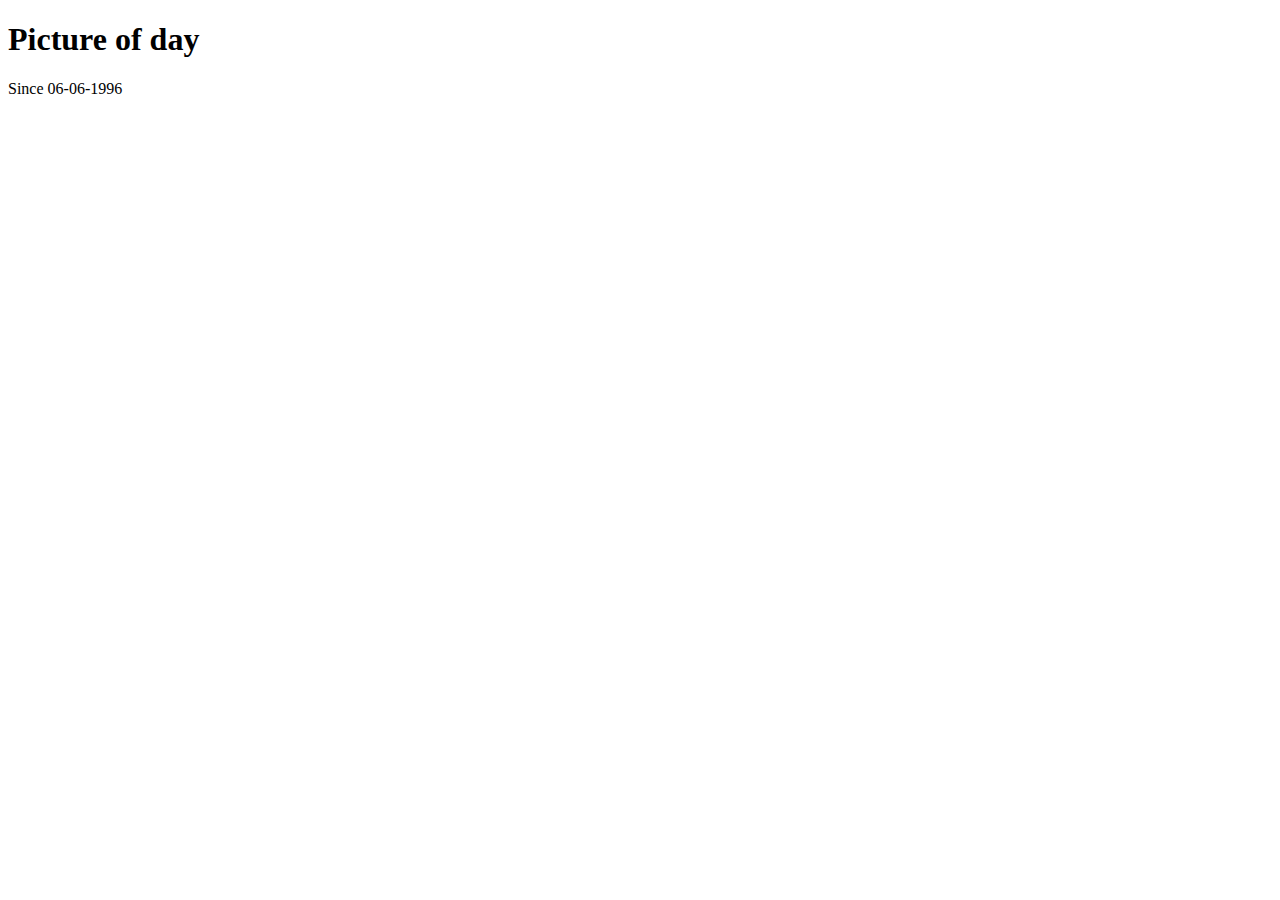
==== index.html @ fa125f51 "Alterações de css" ====
<!DOCTYPE html>
<html lang="pt-BR">
<head>
    <meta charset="UTF-8">
    <meta http-equiv="X-UA-Compatible" content="IE=edge">
    <meta name="viewport" content="width=device-width, initial-scale=1.0">
    <title>|| APOD ||</title>
    <script src="https://ajax.googleapis.com/ajax/libs/jquery/3.5.1/jquery.min.js"></script>
    <script src="apod.js"></script>
    
</head>
<body>
<!--Background-->
    <div class="corpo">
        <div id="imagem-apod">
<!--Conteúdo dentro da imagem content-->
            <div class="content">
    <header>
        <h1>Picture of day</h1>
        <p>Since 06-06-1996</p>
    </header>
        </div>
    </div>
    
</body>
</html>
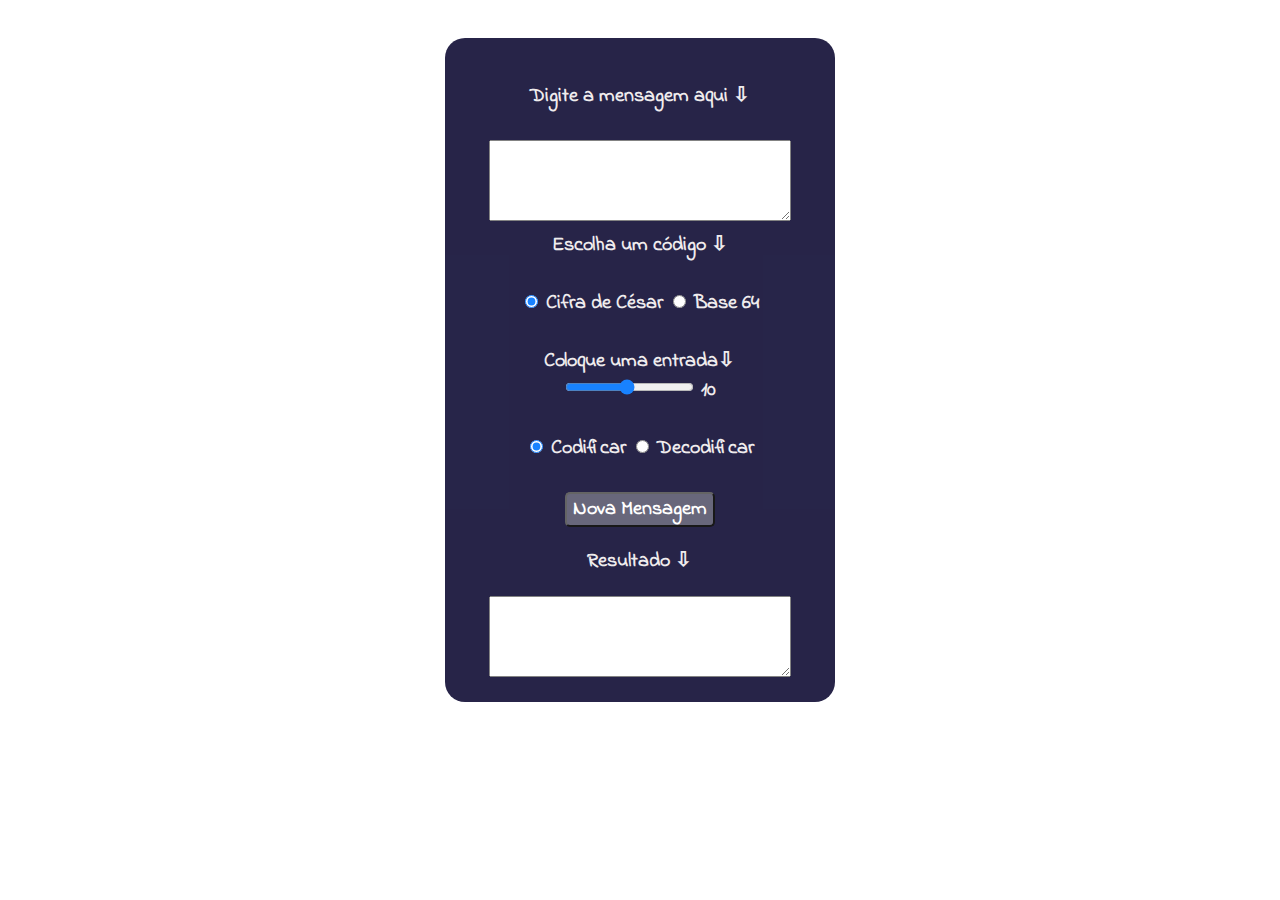
==== commit aa0c9e7c: "Alteração final" ====
--- a/index.html
+++ b/index.html
@@ -1,26 +1,60 @@
 <!DOCTYPE html>
 <html lang="pt-BR">
+
 <head>
     <meta charset="UTF-8">
     <meta http-equiv="X-UA-Compatible" content="IE=edge">
     <meta name="viewport" content="width=device-width, initial-scale=1.0">
-    <title>|| APOD ||</title>
-    <script src="https://ajax.googleapis.com/ajax/libs/jquery/3.5.1/jquery.min.js"></script>
-    <script src="apod.js"></script>
-    
+    <link rel="preconnect" href="https://fonts.googleapis.com">
+    <link rel="preconnect" href="https://fonts.gstatic.com" crossorigin>
+    <link href="https://fonts.googleapis.com/css2?family=Indie+Flower&display=swap" rel="stylesheet">
+    <link rel="stylesheet" href="./css/home.css">
+    <script src="./js/sprint.js"></script>
+    <title>Criptografia</title>
 </head>
+
 <body>
-<!--Background-->
     <div class="corpo">
-        <div id="imagem-apod">
-<!--Conteúdo dentro da imagem content-->
-            <div class="content">
-    <header>
-        <h1>Picture of day</h1>
-        <p>Since 06-06-1996</p>
-    </header>
+        <form>
+            <div><br>
+                <label for="insercao">Digite a mensagem aqui ⇩ </label><br><br>
+                <textarea cols="35" rows="5" type="text" id="insercao" required></textarea><br>
+                <label>Escolha um código ⇩</label>
+            </div>
+
+            <div id="codigos"><br>
+                <input type="radio" id="Cifra" class="tipodecodigo" onclick="habilitaEntrada()" name="Cifra"
+                    value="Cifra" checked>
+                <label for="codificar">Cifra de César</label>
+                <input type="radio" id="base" class="tipodecodigo" onclick="desabilitaEntrada()" name="Base"
+                    value="Base">
+                <label for="Codificar">Base 64</label><br>
+            </div>
+            <br>
+
+            <div id="entradaPrincipal">
+                <label for="Principal">Coloque uma entrada⇩</label><br>
+                <input type="range" id="principal" name="ChaveCesar"  value="10" min="1" max="20" oninput="this.nextElementSibling.value = this.value">
+                <output>10</output><br>
+            </div>
+
+            <div id="Traducao"><br>
+                <input type="radio" id="codificar" onclick="criptografia()" name="Codificações" value="Codificar"
+                    checked>
+                <label for="codificar">Codificar</label>
+                <input type="radio" id="decodificar" onclick="descriptografia()" name="Codificações" value="Codificar">
+                <label for="Codificar">Decodificar</label>
+                <br>
+                <br>
+            </div>
+        </form>
+
+        <div>
+            <button id="botao" class="clicar">Nova Mensagem</button><br>
+            <p id="Traducao">Resultado ⇩</p>
+            <textarea cols="35" rows="5" type="text" id="resultado"></textarea><br>
         </div>
     </div>
-    
+
 </body>
 </html>--- a/css/home.css
+++ b/css/home.css
@@ -0,0 +1,50 @@
+body{
+    margin: 3%;
+    padding: 0;
+    background: url(../img/gif_good.gif);
+    background-size: cover;
+    font-family: 'Indie Flower', cursive;
+}
+
+
+.corpo{
+
+    padding: 15px;
+    color: rgb(238, 234, 236);
+    font-weight: bold;
+    border-radius: 20px;
+    background-color: rgb(16, 13, 53);
+    opacity: 0.9;
+    display: flex;
+    flex-direction: column;
+    align-items: center;
+    justify-content: space-between;
+    text-align: center;
+    width: 30%;
+    margin: auto;
+    margin-bottom: 5px;
+    font-size: 20px;
+}
+
+
+
+
+.clicar{
+
+    font-family: 'Indie Flower', cursive;
+    background: rgba(186, 189, 186, 0.425);
+    color: white;
+    font-size: 20px;
+    width: auto;
+    transition: 1s all;
+    cursor: pointer;
+    font-weight: bold;
+    transition: 1s all;
+    border-radius: 5px;
+}
+
+.clicar:hover{
+    background: rgba(91, 92, 91, 0.425);
+    transform: scale(1.2);
+}
+
